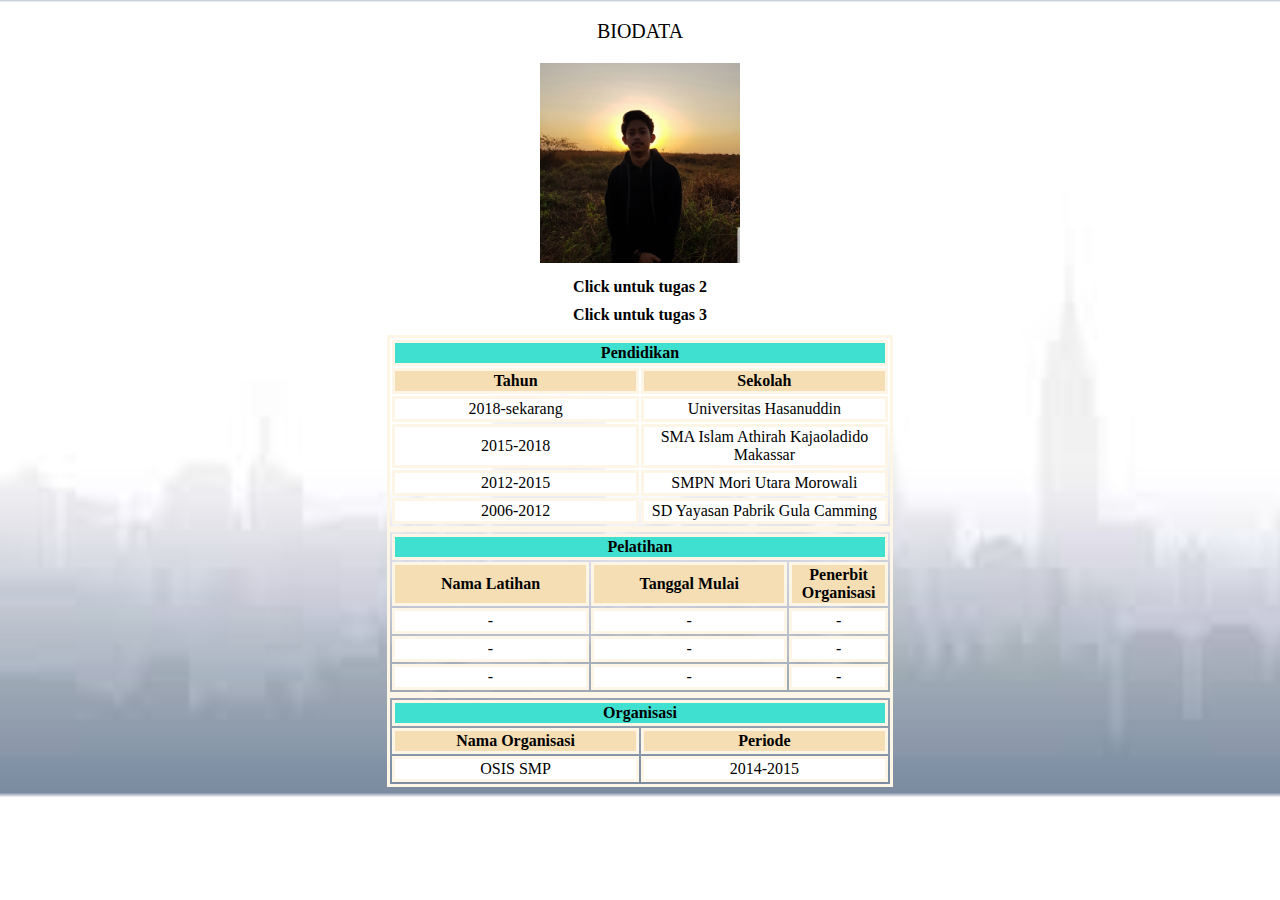
==== index.html @ cec94998 "Perubahan" ====
<!DOCTYPE html>
<html>

<head>
    <title>Biodata Andi Andhika P.P</title>
    <link rel="stylesheet" href="style.css">

</head>

<body>

    <center>
        <p style="font-size:20px;">BIODATA
        </p>
    </center>

    </h1>

    <center><img src="FotoBiodata.jpg" width="200" height="200"> </center>
    <div class="linkas">

        <a href="andikasites2/Beranda.html" title="click tugas 2">
            <h1>
                <font color="black">

                    <center>Click untuk tugas 2</center>
                </font>
            </h1>

        </a>
        <a href="andikasites3/Tugas3.html" title="click tugas 3">
            <h1>
                <font color="black">
                    <center>Click untuk tugas 3 </center>

                </font>
            </h1>
        </a>
    </div>

    <table>
        <tr>
            <th colspan="2" class="tabelpertama">Pendidikan</th>
        </tr>
        <tr class="tabelkedua">
            <th>Tahun</th>
            <th>Sekolah</th>
        </tr>

        <tr>
            <td>2018-sekarang</td>
            <td>Universitas Hasanuddin </td>
        </tr>

        <tr>
            <td>2015-2018</td>
            <td>SMA Islam Athirah Kajaoladido Makassar</td>
        </tr>

        <tr>
            <td>2012-2015</td>
            <td>SMPN Mori Utara Morowali </td>
        </tr>

        <tr>
            <td>2006-2012</td>
            <td>SD Yayasan Pabrik Gula Camming</td>
        </tr>
    </table>
    <table>
        <tr>
            <th colspan="4" class="tabelpertama">Pelatihan</th>
        </tr>
        <tr class="tabelkedua">
            <th>Nama Latihan</th>
            <th>Tanggal Mulai</th>
            <th>Penerbit Organisasi</th>


        </tr>
        <tr>

            <td>-</td>
            <td>- </td>
            <td>-</td>


        </tr>
        <tr>
            <td>-</td>
            <td>-</td>
            <td>-</td>

        </tr>
        <tr>
            <td>-</td>
            <td>-</td>
            <td>-</td>

        </tr>
    </table>
    <table>
        <tr>
            <th colspan="4" class="tabelpertama">Organisasi</th>
        </tr>
        <tr class="tabelkedua">
            <th>Nama Organisasi</th>
            <th>Periode</th>


        </tr>
        <tr>
            <td>OSIS SMP</td>
            <td>2014-2015 </td>



        </tr>
    </table>
</body>
---- style.css ----
body {
    background-image: url("images.jpeg");
    background-size: cover;
}

a {
    text-decoration: none;
    float: center;
}

h1 {
    font-size: medium;
    float: center;
}

table,
th,
td {
    float: center;
    border-width: 10px;
    border: solid;
    width: 40%;
    border-color: #FDF5E6;
}

table {
    float: center;
    margin-left: auto;
    margin-right: auto;
}

.tablet {
    width: 50%
}

.tabelpertama {
    float: center;
    background-color: turquoise;
}

.tabelkedua {
    background-color: wheat;
    float: center;
}

td {
    background-color: white;
    text-align: center;
    float: center;
}

.linkas {
    float: center;
    color: white;
}
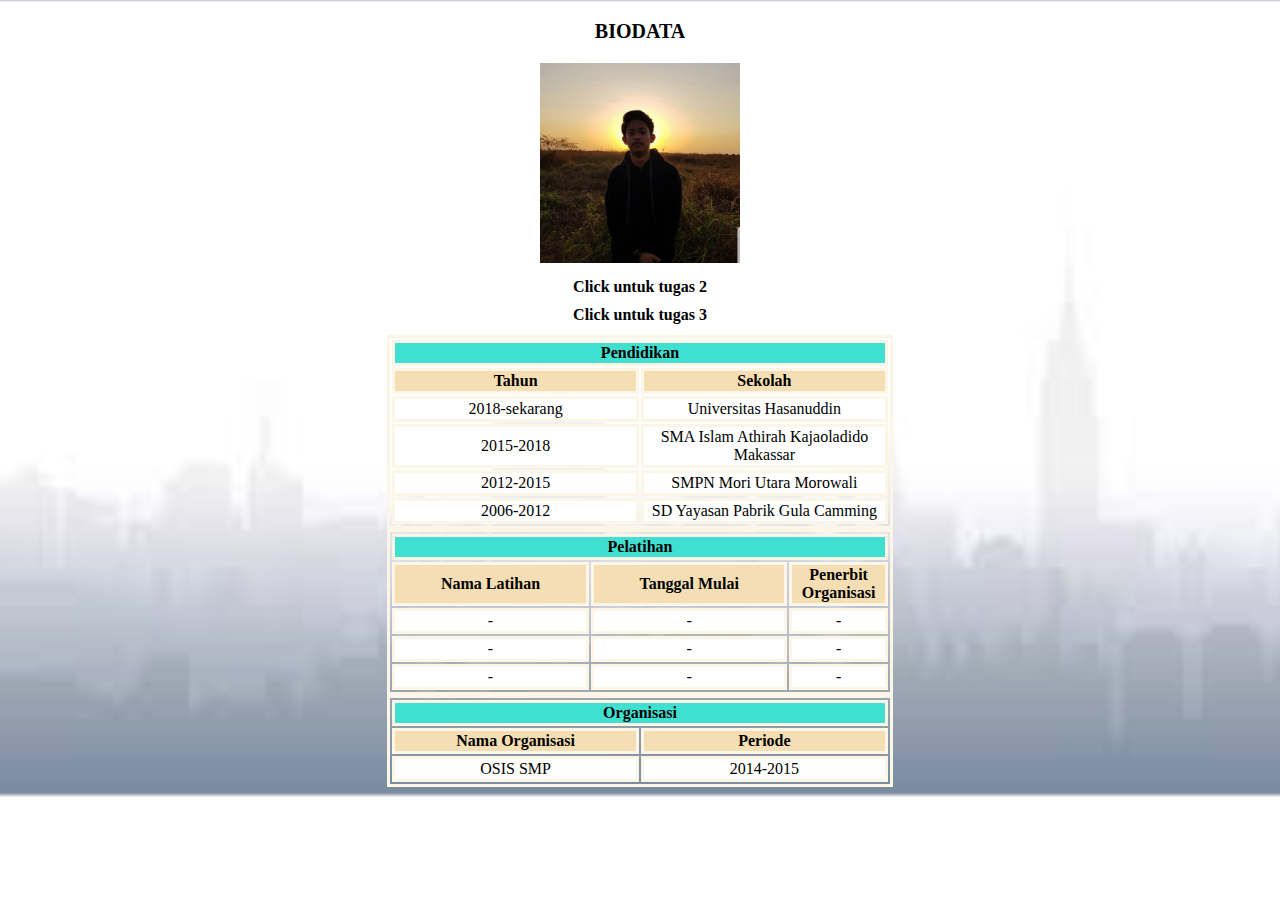
==== commit 5400ab08: "perubahan" ====
--- a/index.html
+++ b/index.html
@@ -4,14 +4,15 @@
 <head>
     <title>Biodata Andi Andhika P.P</title>
     <link rel="stylesheet" href="style.css">
+    <meta charset="UTF-8">
 
 </head>
 
 <body>
 
     <center>
-        <p style="font-size:20px;">BIODATA
-        </p>
+        <h3 style="font-size:20px;">BIODATA
+        </h3>
     </center>
 
     </h1>
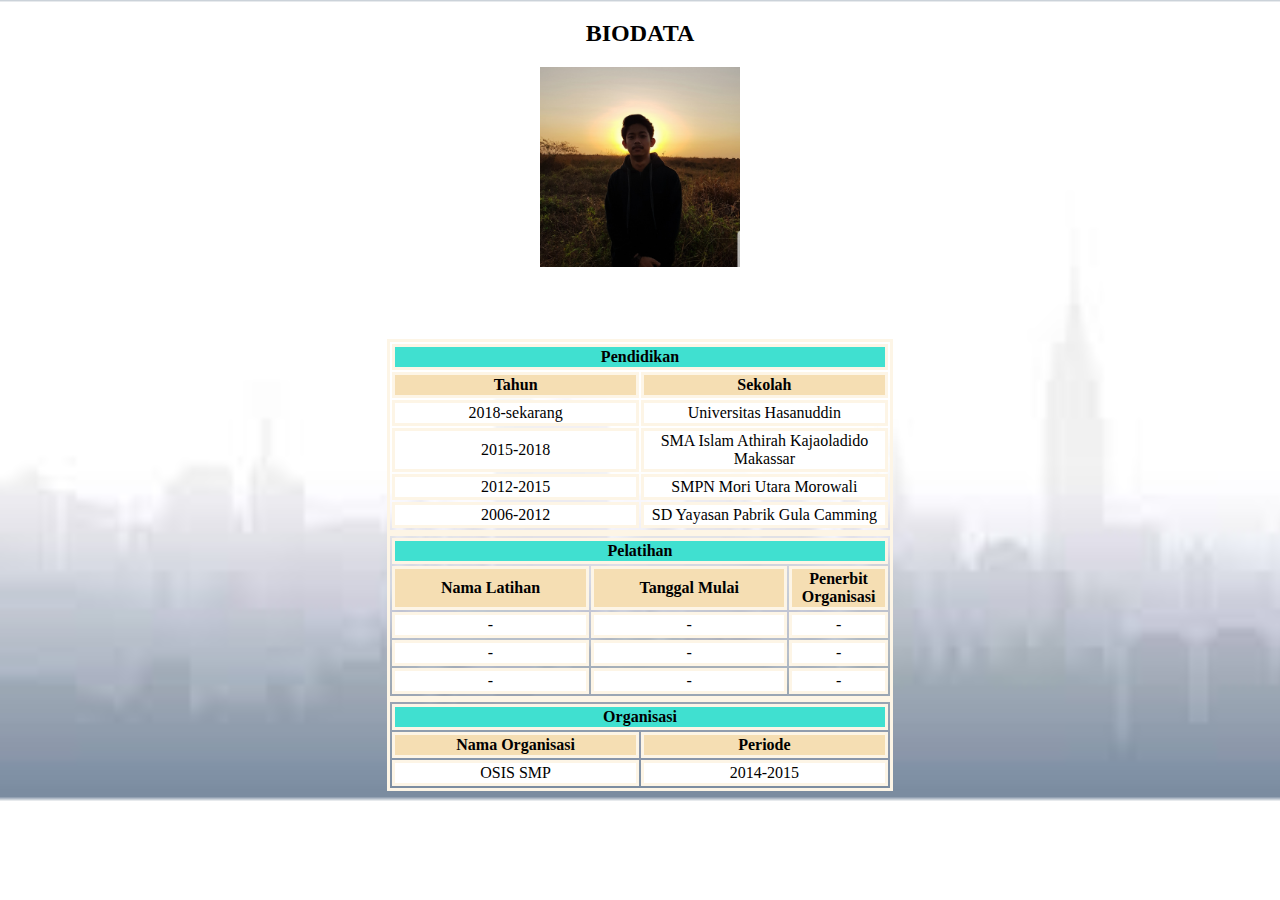
==== commit 1d200b94: "perubahan" ====
--- a/index.html
+++ b/index.html
@@ -9,29 +9,27 @@
 </head>
 
 <body>
+    <div>
+        <center>
+            <h2>BIODATA
+            </h2>
+        </center>
+        </h1>
+        <center><img src="FotoBiodata.jpg" width="200" height="200"> </center>
 
-    <center>
-        <h3 style="font-size:20px;">BIODATA
-        </h3>
-    </center>
 
-    </h1>
-
-    <center><img src="FotoBiodata.jpg" width="200" height="200"> </center>
-    <div class="linkas">
-
-        <a href="andikasites2/Beranda.html" title="click tugas 2">
+        <a href="https://andiandhika.github.io/web/" title="click tugas 2">
             <h1>
-                <font color="black">
+                <font color="white">
 
                     <center>Click untuk tugas 2</center>
                 </font>
             </h1>
 
         </a>
-        <a href="andikasites3/Tugas3.html" title="click tugas 3">
+        <a href="https://andiandhika.github.io/web/" title="click tugas 3">
             <h1>
-                <font color="black">
+                <font color="white">
                     <center>Click untuk tugas 3 </center>
 
                 </font>
@@ -40,9 +38,9 @@
     </div>
 
     <table>
-        <tr>
-            <th colspan="2" class="tabelpertama">Pendidikan</th>
-        </tr>
+
+        <th colspan="2" class="tabelpertama">Pendidikan</th>
+
         <tr class="tabelkedua">
             <th>Tahun</th>
             <th>Sekolah</th>
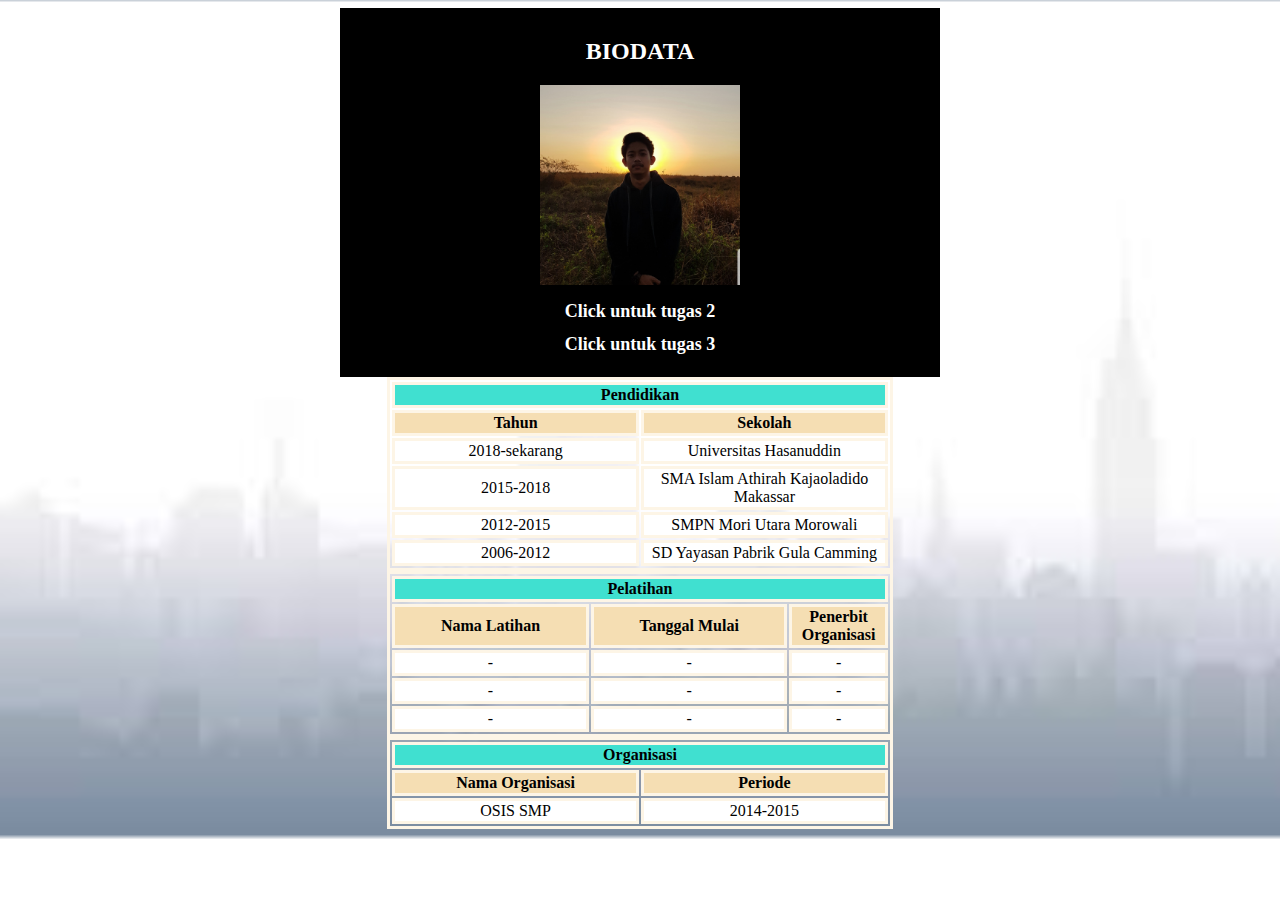
==== commit 7017b4ce: "perubahan" ====
--- a/index.html
+++ b/index.html
@@ -18,7 +18,7 @@
         <center><img src="FotoBiodata.jpg" width="200" height="200"> </center>
 
 
-        <a href="https://andiandhika.github.io/web/" title="click tugas 2">
+        <a href="https://andiandhika.github.io/Beranda/" title="click tugas 2">
             <h1>
                 <font color="white">
 
@@ -27,7 +27,7 @@
             </h1>
 
         </a>
-        <a href="https://andiandhika.github.io/web/" title="click tugas 3">
+        <a href="https://andiandhika.github.io/Tugas3/" title="click tugas 3">
             <h1>
                 <font color="white">
                     <center>Click untuk tugas 3 </center>
--- a/style.css
+++ b/style.css
@@ -9,8 +9,9 @@
 }
 
 h1 {
-    font-size: medium;
+    font-size: large;
     float: center;
+    font-style: bold;
 }
 
 table,
@@ -49,7 +50,13 @@
     float: center;
 }
 
-.linkas {
-    float: center;
+div {
+    background-color: black;
     color: white;
+    width: 600px;
+    margin: auto;
+    background-attachment: fixed;
+    padding: auto;
+    padding-top: 10px;
+    padding-bottom: 10px;
 }